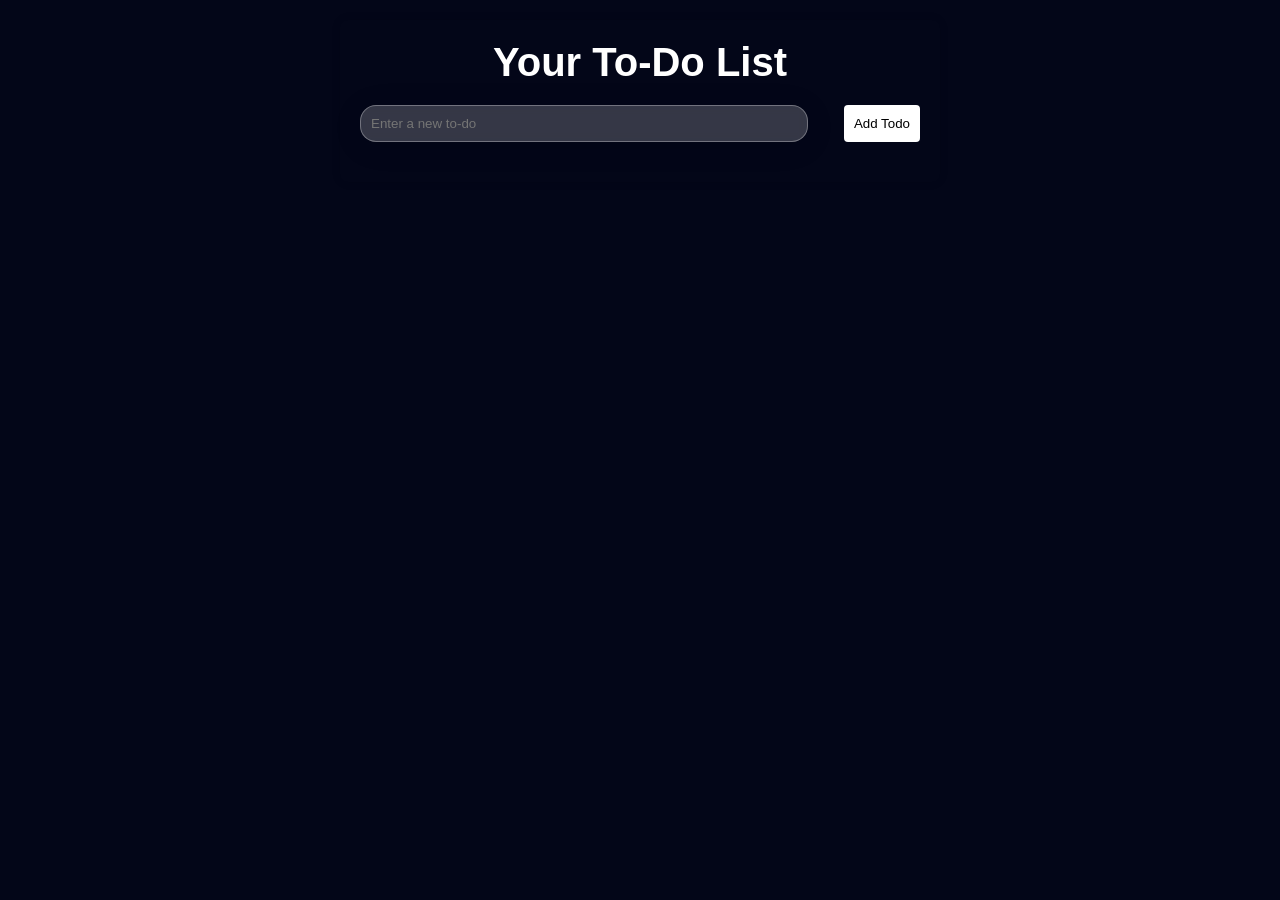
==== dashboard.html @ dfd63876 "initial commit" ====
<!DOCTYPE html>
<html lang="en">
<head>
    <meta charset="UTF-8">
    <meta name="viewport" content="width=device-width, initial-scale=1.0">
    <link rel="stylesheet" href="dashboard.css">
    <title>To Do Dashboard</title>
</head>
<body>
    <div id="todoList" class="todo-list">
        <h3>Your To-Do List</h3>
        <div class="todo-input">
            <input type="text" id="todoTitle" placeholder="Enter a new to-do" />
            <button onclick="createTodo()">Add Todo</button>
        </div>
        <ul id="todoItems"></ul>
    </div>

    <script src="file.js"></script>
</body>
</html>
---- dashboard.css ----
* {
    margin: 0;
    padding: 0;
    box-sizing: border-box;
  }
  
  body {
    font-family:Verdana, Geneva, Tahoma, sans-serif;
    background-color: rgb(3, 6, 24);
    padding: 20px;
  }
  
  header {
    display: flex;
    justify-content: flex-end;
    margin-bottom: 20px;
  }
  
  button {
    padding: 10px;
    background-color: #007bff;
    color: white;
    border: none;
    border-radius: 4px;
    cursor: pointer;
  }
  
  button:hover {
    background-color: #0056b3;
  }
  
  h3 {
    color: white;
    text-align: center;
    font-size: 40px;
    margin-bottom: 20px;
  }
  
  .todo-list {
    max-width: 600px;
    margin: 0 auto;
    padding: 20px;
    border-radius: 8px;
    box-shadow: 0 0 10px rgba(0, 0, 0, 0.1);
  }
  
  .todo-input {
    display: flex;
    justify-content: space-between;
    margin-bottom: 20px;
    color: white;
  }
  
  #todoTitle {
    width: 80%;
    padding: 10px;
    border-radius: 4px;
    border: 1px solid #ccc;
    color: white;
    background: rgba(255, 255, 255, 0.2);
border-radius: 16px;
box-shadow: 0 4px 30px rgba(0, 0, 0, 0.1);
backdrop-filter: blur(5px);
-webkit-backdrop-filter: blur(5px);
border: 1px solid rgba(255, 255, 255, 0.3);
  }
  
  .todo-input button {
    padding: 10px;
    background-color: white;
    color: black;
    border: none;
    border-radius: 4px;
    margin-left: 20px;
  }
  
  .todo-input button:hover {
    background-color: #14b874;
  }
  
  ul {
    list-style: none;
  }
  
  li {
    display: flex;
    justify-content: space-between;
    align-items: center;
    padding: 15px;
    margin-bottom: 10px;
    color: white;
    font-size: 20px;
    background: rgba(255, 255, 255, 0.2);
    border-radius: 16px;
    box-shadow: 0 4px 30px rgba(0, 0, 0, 0.1);
    backdrop-filter: blur(5px);
    -webkit-backdrop-filter: blur(5px);
    border: 1px solid rgba(255, 255, 255, 0.3);
    border-radius: 4px;
    border: 1px solid #ddd;
  }
  
  li:hover {
    background-color: #f1f1f1;
    color: black;
  }
  
  button.delete-btn {
    padding: 5px 10px;
    background-color: #dc3545;
    color: white;
    border: none;
    border-radius: 4px;
    cursor: pointer;
  }
  
  button.delete-btn:hover {
    background-color: #c82333;
  }
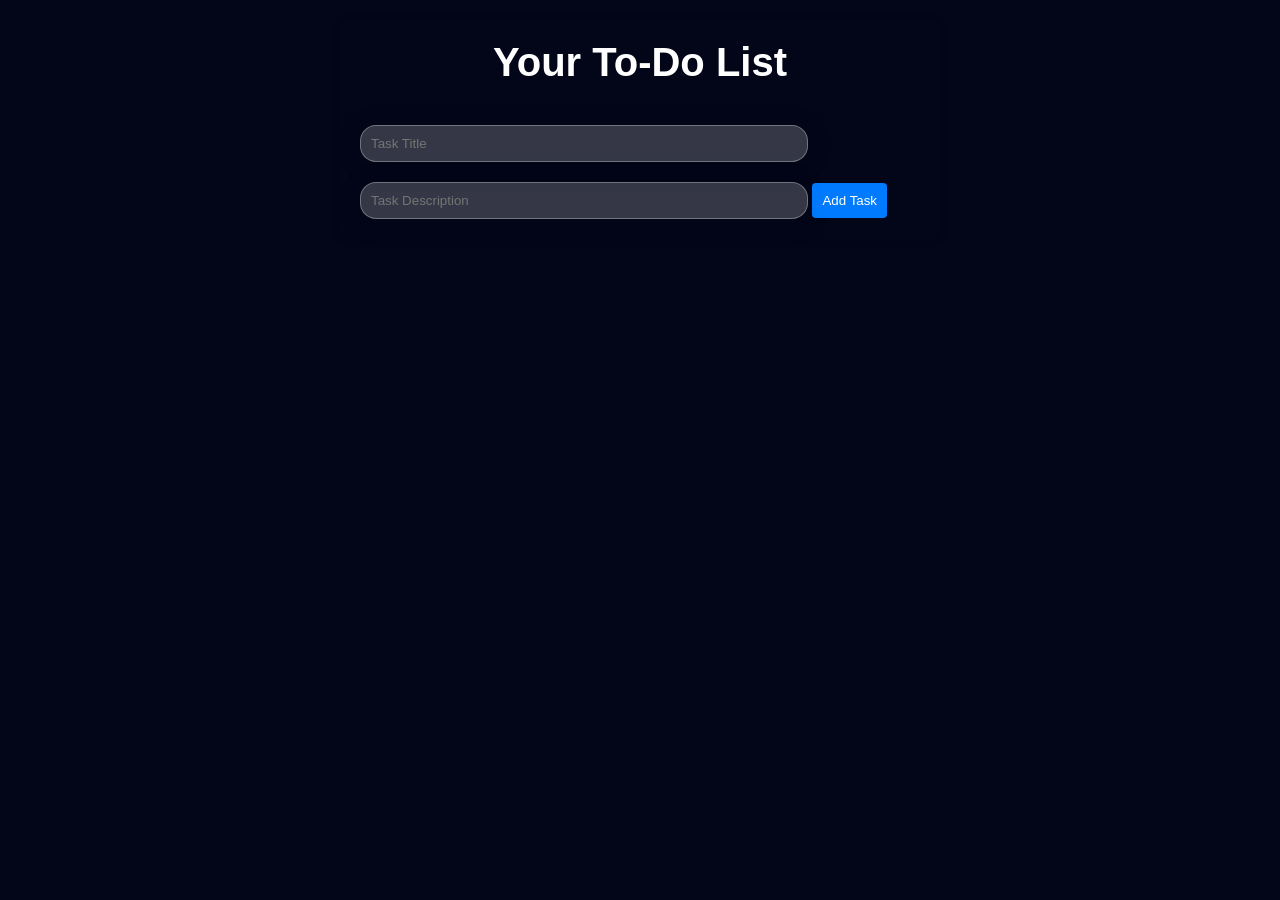
==== commit 4c1a456f: "Update dashboard.html" ====
--- a/dashboard.html
+++ b/dashboard.html
@@ -4,18 +4,32 @@
     <meta charset="UTF-8">
     <meta name="viewport" content="width=device-width, initial-scale=1.0">
     <link rel="stylesheet" href="dashboard.css">
+    <link rel="stylesheet" href="https://cdnjs.cloudflare.com/ajax/libs/font-awesome/5.15.4/css/all.min.css" />
+
     <title>To Do Dashboard</title>
 </head>
 <body>
     <div id="todoList" class="todo-list">
         <h3>Your To-Do List</h3>
-        <div class="todo-input">
-            <input type="text" id="todoTitle" placeholder="Enter a new to-do" />
-            <button onclick="createTodo()">Add Todo</button>
+        <div id="todoSection" style="display: block;">
+            
+            <input type="text" id="todoTitle" placeholder="Task Title" required>
+            <input type="text" id="todoDescription" placeholder="Task Description" required>
+            <button onclick="createTodo()" id="buttonAdd">Add Task</button>
+
+            <ul id="todoItems"></ul>
         </div>
-        <ul id="todoItems"></ul>
+    </div>
+    <div id="editModal" class="modal">
+        <div class="modal-content">
+            <span class="close" onclick="closeModal()">&times;</span>
+            <h3>Edit To-Do</h3>
+            <input type="text" id="editTitle" placeholder="Edit Title">
+            <input type="text" id="editDescription" placeholder="Edit Description">
+            <button onclick="saveEdit()">Save Changes</button>
+        </div>
     </div>
 
     <script src="file.js"></script>
 </body>
-</html>+</html>
--- a/dashboard.css
+++ b/dashboard.css
@@ -1,119 +1,184 @@
 * {
-    margin: 0;
-    padding: 0;
-    box-sizing: border-box;
-  }
-  
-  body {
-    font-family:Verdana, Geneva, Tahoma, sans-serif;
-    background-color: rgb(3, 6, 24);
-    padding: 20px;
-  }
-  
-  header {
-    display: flex;
-    justify-content: flex-end;
-    margin-bottom: 20px;
-  }
-  
-  button {
-    padding: 10px;
-    background-color: #007bff;
-    color: white;
-    border: none;
-    border-radius: 4px;
-    cursor: pointer;
-  }
-  
-  button:hover {
-    background-color: #0056b3;
-  }
-  
-  h3 {
-    color: white;
-    text-align: center;
-    font-size: 40px;
-    margin-bottom: 20px;
-  }
-  
-  .todo-list {
-    max-width: 600px;
-    margin: 0 auto;
-    padding: 20px;
-    border-radius: 8px;
-    box-shadow: 0 0 10px rgba(0, 0, 0, 0.1);
-  }
-  
-  .todo-input {
-    display: flex;
-    justify-content: space-between;
-    margin-bottom: 20px;
-    color: white;
-  }
-  
-  #todoTitle {
-    width: 80%;
-    padding: 10px;
-    border-radius: 4px;
-    border: 1px solid #ccc;
-    color: white;
-    background: rgba(255, 255, 255, 0.2);
-border-radius: 16px;
-box-shadow: 0 4px 30px rgba(0, 0, 0, 0.1);
-backdrop-filter: blur(5px);
--webkit-backdrop-filter: blur(5px);
-border: 1px solid rgba(255, 255, 255, 0.3);
-  }
-  
-  .todo-input button {
-    padding: 10px;
-    background-color: white;
-    color: black;
-    border: none;
-    border-radius: 4px;
-    margin-left: 20px;
-  }
-  
-  .todo-input button:hover {
-    background-color: #14b874;
-  }
-  
-  ul {
-    list-style: none;
+  margin: 0;
+  padding: 0;
+  box-sizing: border-box;
+}
+
+body {
+  font-family:Verdana, Geneva, Tahoma, sans-serif;
+  background-color: rgb(3, 6, 24);
+  padding: 20px;
+}
+
+h3 {
+  color: white;
+  text-align: center;
+  font-size: 40px;
+  margin-bottom: 20px;
+}
+@media (max-width:600px){
+  #buttonAdd{
+    margin-top: 10px;
+    
   }
   
   li {
-    display: flex;
-    justify-content: space-between;
-    align-items: center;
-    padding: 15px;
-    margin-bottom: 10px;
-    color: white;
-    font-size: 20px;
-    background: rgba(255, 255, 255, 0.2);
-    border-radius: 16px;
-    box-shadow: 0 4px 30px rgba(0, 0, 0, 0.1);
-    backdrop-filter: blur(5px);
-    -webkit-backdrop-filter: blur(5px);
-    border: 1px solid rgba(255, 255, 255, 0.3);
-    border-radius: 4px;
-    border: 1px solid #ddd;
+    font-size: 12px;
+    flex-direction: column; 
+    align-items: flex-start; 
+  }
+
+  .content {
+    margin-bottom: 0;
+  }
+
+  li > span {
+    margin-top: 0;
+    font-size: 16px; 
+  }
+
+  li > p {
+    margin-left: 0;
+    margin-top: 10px;
+    font-size: 14px;
+  }
+
+  .button-wrapper {
+    justify-content: center; 
+    margin-top: 10px;
+  }
+
+  .complete-btn, .editBtn {
+    width: 45px;
+    font-size: 12px;
+    text-align: center;
+    padding: 5px;
+  }
+
+  .delete-btn {
+    width: 50px;
   }
   
-  li:hover {
-    background-color: #f1f1f1;
-    color: black;
-  }
-  
-  button.delete-btn {
-    padding: 5px 10px;
-    background-color: #dc3545;
-    color: white;
-    border: none;
-    border-radius: 4px;
-    cursor: pointer;
-  }
-  
-  button.delete-btn:hover {
-    background-color: #c82333;
-  }+}
+.todo-list {
+  max-width: 600px;
+  margin: 0 auto;
+  padding: 20px;
+  border-radius: 8px;
+  box-shadow: 0 0 10px rgba(0, 0, 0, 0.1);
+}
+
+#todoTitle, #todoDescription {
+  width: 80%;
+  padding: 10px;
+  border-radius: 16px;
+  border: 1px solid rgba(255, 255, 255, 0.3);
+  color: white;
+  background: rgba(255, 255, 255, 0.2);
+  box-shadow: 0 4px 30px rgba(0, 0, 0, 0.1);
+  backdrop-filter: blur(5px);
+  -webkit-backdrop-filter: blur(5px);
+  margin-top: 20px;
+}
+
+ul {
+  list-style: none;
+}
+
+.button-wrapper {
+  display: flex;
+  gap: 10px; 
+  justify-content: flex-end; 
+  width: 100%; 
+}
+
+button {
+  padding: 10px;
+  background-color: #007bff;
+  color: white;
+  border: none;
+  border-radius: 4px;
+  cursor: pointer;
+}
+
+button.delete-btn {
+  padding: 5px 10px;
+  background-color: #dc3545;
+  color: white;
+  border: none;
+  border-radius: 4px;
+  cursor: pointer;
+}
+
+button:hover {
+  background-color: #0056b3;
+}
+
+button.delete-btn:hover {
+  background-color: #c82333;
+}
+
+li {
+  display: flex;
+  justify-content: space-between;
+  align-items: flex-start; 
+  padding: 15px;
+  margin-top: 15px;
+  margin-bottom: 10px;
+  color: white;
+  font-size: 20px;
+  background: rgba(255, 255, 255, 0.2);
+  border-radius: 16px;
+  box-shadow: 0 4px 30px rgba(0, 0, 0, 0.1);
+  backdrop-filter: blur(5px);
+  -webkit-backdrop-filter: blur(5px);
+  border: 1px solid rgba(255, 255, 255, 0.3);
+}
+
+span {
+  display: block;
+}
+.complete-btn{
+background-color: rgb(29, 106, 48);
+}
+.complete-btn:hover{
+  background-color: rgb(29, 106, 48);
+}
+p {
+  width:250px;
+ text-size-adjust:initial;
+
+ margin-top: 5px;
+  margin-left: 20px;
+  color: white;
+  font-size: 12px;
+  color: white;
+}
+
+.modal {
+  display: none;
+  position: fixed;
+  z-index: 1;
+  left: 0;
+  top: 0;
+  width: 100%;
+  height: 100%;
+  background-color: rgba(0, 0, 0, 0.5);
+  justify-content: center;
+  align-items: center;
+}
+
+.modal-content {
+  background-color: white;
+  padding: 20px;
+  border-radius: 10px;
+  width: 300px;
+  text-align: center;
+  box-shadow: 0px 0px 10px rgba(0, 0, 0, 0.3);
+}
+
+.close {
+  float: right;
+  font-size: 24px;
+  cursor: pointer;
+}
